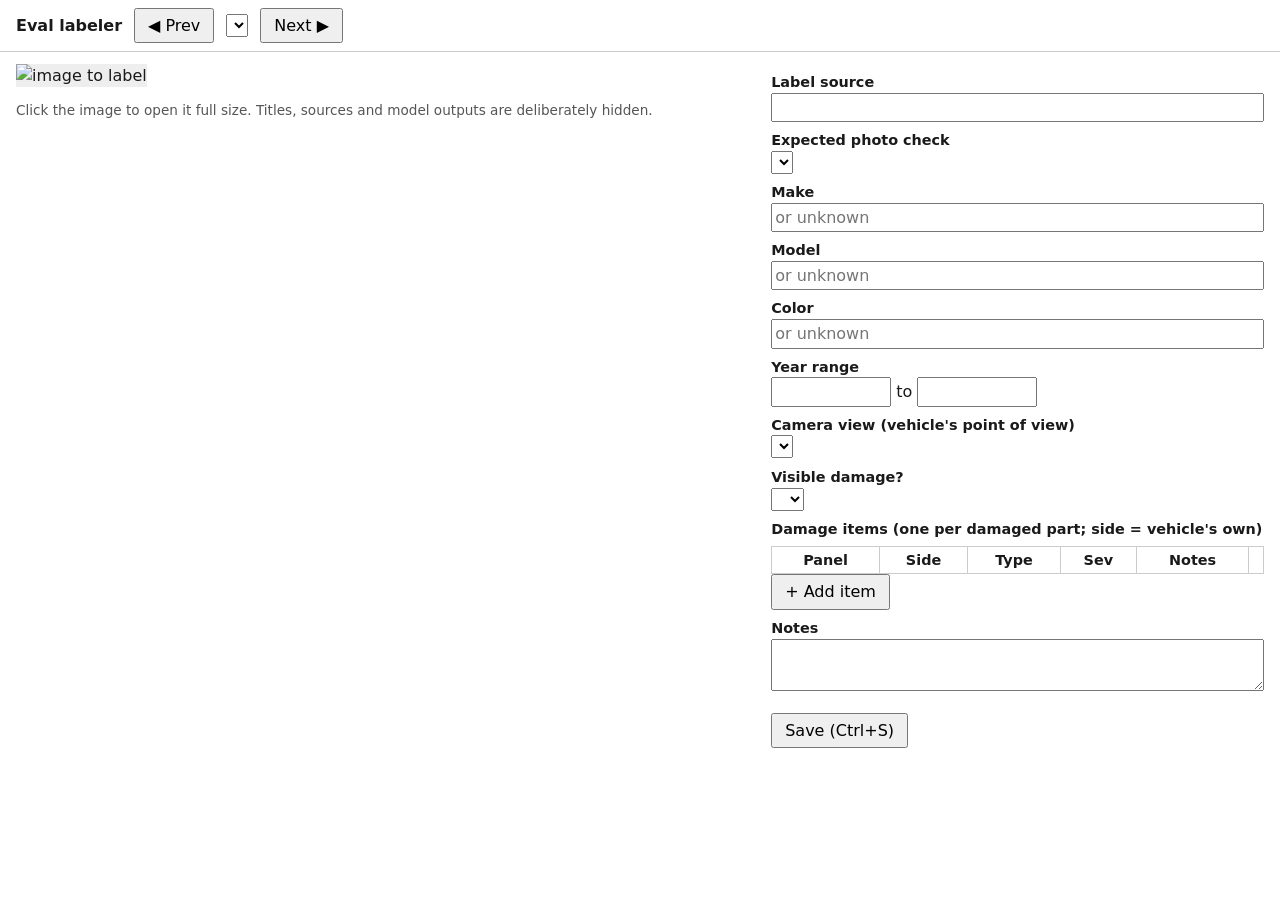
==== labeler/index.html @ f12150d9 "Phase 4 prep: local labeling page for adjudication - labeler/server.py + index.html: image next to d" ====
<!doctype html>
<html lang="en">
<head>
<meta charset="utf-8">
<title>Eval labeler</title>
<style>
  body { margin: 0; font: 16px/1.45 system-ui, sans-serif; color: #1a1a1a; }
  header { display: flex; gap: 12px; align-items: center; padding: 8px 16px; border-bottom: 1px solid #ccc; flex-wrap: wrap; }
  main { display: grid; grid-template-columns: minmax(0, 3fr) minmax(360px, 2fr); gap: 16px; padding: 12px 16px; }
  #img { width: 100%; max-height: 80vh; object-fit: contain; background: #eee; cursor: zoom-in; }
  label { display: block; margin-top: 8px; font-weight: 600; font-size: .9rem; }
  input, select, textarea, button { font: inherit; }
  input[type=text], textarea { width: 100%; box-sizing: border-box; }
  table { border-collapse: collapse; width: 100%; margin-top: 6px; font-size: .9rem; }
  td, th { border: 1px solid #ccc; padding: 3px; }
  button { padding: 4px 12px; }
  .done { color: #1d6b38; } .todo { color: #a3221a; }
  .muted { color: #555; font-size: .85rem; }
  :focus-visible { outline: 3px solid #f0a500; }
</style>
</head>
<body>
<header>
  <strong>Eval labeler</strong>
  <button id="prev" title="Alt+Left">◀ Prev</button>
  <select id="pick" aria-label="image"></select>
  <button id="next" title="Alt+Right">Next ▶</button>
  <span id="status" role="status" aria-live="polite"></span>
  <span class="muted" id="files"></span>
</header>
<main>
  <div>
    <img id="img" alt="image to label">
    <p class="muted">Click the image to open it full size. Titles, sources and model outputs are deliberately hidden.</p>
  </div>
  <form id="form">
    <label for="label_source">Label source</label>
    <input type="text" id="label_source" required>
    <label for="gate_expected">Expected photo check</label>
    <select id="gate_expected"></select>
    <label for="make">Make</label><input type="text" id="make" placeholder="or unknown">
    <label for="model">Model</label><input type="text" id="model" placeholder="or unknown">
    <label for="color">Color</label><input type="text" id="color" placeholder="or unknown">
    <label>Year range</label>
    <input type="number" id="year_start" aria-label="year from" style="width:7em"> to
    <input type="number" id="year_end" aria-label="year to" style="width:7em">
    <label for="camera_view">Camera view (vehicle's point of view)</label>
    <select id="camera_view"></select>
    <label for="has_visible_damage">Visible damage?</label>
    <select id="has_visible_damage"><option value=""></option><option value="y">y</option><option value="n">n</option></select>
    <label>Damage items (one per damaged part; side = vehicle's own)</label>
    <table id="dmg"><thead><tr><th>Panel</th><th>Side</th><th>Type</th><th>Sev</th><th>Notes</th><th></th></tr></thead><tbody></tbody></table>
    <button type="button" id="add">+ Add item</button>
    <label for="label_notes">Notes</label>
    <textarea id="label_notes" rows="2"></textarea>
    <p><button type="submit">Save (Ctrl+S)</button></p>
  </form>
</main>
<script>
"use strict";
let V, IDS = [], cur = 0;
const $ = (id) => document.getElementById(id);
function opt(sel, values, value, blank = true) {
  sel.replaceChildren();
  if (blank) sel.append(new Option("", ""));
  for (const v of values) sel.append(new Option(String(v), String(v), false, String(v) === String(value)));
  sel.value = value ?? "";
}
function dmgRow(d = {}) {
  const tr = document.createElement("tr");
  for (const [k, vals] of [["panel", V.panel], ["side", V.side], ["damage_type", V.damage_type], ["severity", V.severity]]) {
    const s = document.createElement("select"); s.dataset.k = k; s.setAttribute("aria-label", k);
    opt(s, vals, d[k] ?? "", false); if (d[k] === undefined) s.value = vals[0];
    const td = document.createElement("td"); td.append(s); tr.append(td);
  }
  const n = document.createElement("input"); n.type = "text"; n.dataset.k = "label_notes"; n.value = d.label_notes || ""; n.setAttribute("aria-label", "item notes");
  const td = document.createElement("td"); td.append(n); tr.append(td);
  const rm = document.createElement("button"); rm.type = "button"; rm.textContent = "✕"; rm.setAttribute("aria-label", "remove item");
  rm.onclick = () => tr.remove(); const td2 = document.createElement("td"); td2.append(rm); tr.append(td2);
  $("dmg").tBodies[0].append(tr);
}
async function refreshIds() {
  const r = await (await fetch("/api/ids")).json(); IDS = r.ids;
  $("files").textContent = `→ ${r.files.images_csv} + ${r.files.damage_csv}`;
  const p = $("pick"); const keep = p.value; p.replaceChildren();
  IDS.forEach((x, i) => p.append(new Option(`${x.image_id} ${x.labeled ? "✓" : "·"}`, String(i))));
  p.value = keep || String(cur);
}
async function load(i) {
  cur = (i + IDS.length) % IDS.length; $("pick").value = String(cur);
  const id = IDS[cur].image_id;
  $("img").src = `/api/image/${id}`; $("img").onclick = () => window.open(`/api/image/${id}`, "_blank");
  const L = await (await fetch(`/api/labels/${id}`)).json();
  $("label_source").value = L.label_source;
  opt($("gate_expected"), V.gate_expected, L.gate_expected);
  opt($("camera_view"), V.camera_view, L.camera_view);
  for (const k of ["make", "model", "color", "year_start", "year_end", "label_notes"]) $(k).value = L[k] ?? "";
  $("has_visible_damage").value = L.has_visible_damage || "";
  $("dmg").tBodies[0].replaceChildren(); (L.damage || []).forEach(dmgRow);
  $("status").textContent = `${id}: ${IDS[cur].labeled ? "has labels" : "not labeled yet"}`;
}
async function save(ev) {
  if (ev) ev.preventDefault();
  const id = IDS[cur].image_id, num = (k) => ($(k).value === "" ? null : Number($(k).value));
  const body = { label_source: $("label_source").value, gate_expected: $("gate_expected").value, make: $("make").value.trim(),
    model: $("model").value.trim(), color: $("color").value.trim(), year_start: num("year_start"), year_end: num("year_end"),
    camera_view: $("camera_view").value, has_visible_damage: $("has_visible_damage").value, label_notes: $("label_notes").value,
    damage: [...$("dmg").tBodies[0].rows].map((tr) => Object.fromEntries([...tr.querySelectorAll("[data-k]")].map((e) =>
      [e.dataset.k, e.dataset.k === "severity" ? Number(e.value) : e.value]))) };
  const r = await fetch(`/api/labels/${id}`, { method: "POST", headers: { "Content-Type": "application/json" }, body: JSON.stringify(body) });
  const j = await r.json();
  $("status").textContent = r.ok ? `Saved ${id} (${j.damage_rows} damage rows)` : `NOT saved: ${JSON.stringify(j.detail)}`;
  if (r.ok) await refreshIds();
}
$("form").addEventListener("submit", save);
$("add").onclick = () => dmgRow();
$("prev").onclick = () => load(cur - 1);
$("next").onclick = () => load(cur + 1);
$("pick").onchange = () => load(Number($("pick").value));
document.addEventListener("keydown", (e) => {
  if ((e.ctrlKey || e.metaKey) && e.key === "s") { e.preventDefault(); save(); }
  if (e.altKey && e.key === "ArrowRight") load(cur + 1);
  if (e.altKey && e.key === "ArrowLeft") load(cur - 1);
});
(async () => { V = await (await fetch("/api/vocab")).json(); await refreshIds(); load(0); })();
</script>
</body>
</html>
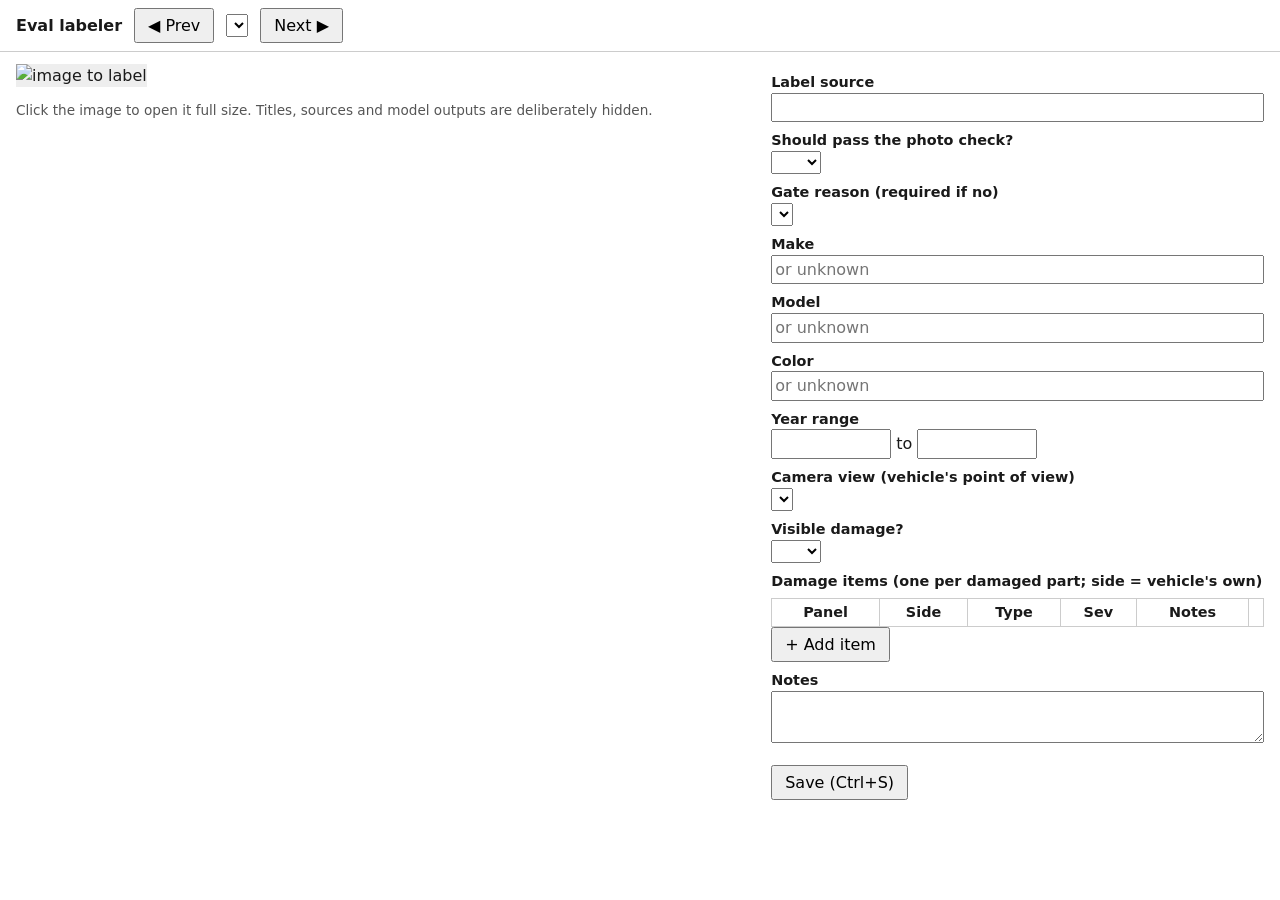
==== commit 849e69ef: "Phase 4 prep: eval set to 34 images, ChatGPT label prompt, strict importer - Drop eval_007 (off-topi" ====
--- a/labeler/index.html
+++ b/labeler/index.html
@@ -36,8 +36,10 @@
   <form id="form">
     <label for="label_source">Label source</label>
     <input type="text" id="label_source" required>
-    <label for="gate_expected">Expected photo check</label>
-    <select id="gate_expected"></select>
+    <label for="should_pass_gate">Should pass the photo check?</label>
+    <select id="should_pass_gate"><option value=""></option><option value="yes">yes</option><option value="no">no</option></select>
+    <label for="gate_reason">Gate reason (required if no)</label>
+    <select id="gate_reason"></select>
     <label for="make">Make</label><input type="text" id="make" placeholder="or unknown">
     <label for="model">Model</label><input type="text" id="model" placeholder="or unknown">
     <label for="color">Color</label><input type="text" id="color" placeholder="or unknown">
@@ -47,7 +49,7 @@
     <label for="camera_view">Camera view (vehicle's point of view)</label>
     <select id="camera_view"></select>
     <label for="has_visible_damage">Visible damage?</label>
-    <select id="has_visible_damage"><option value=""></option><option value="y">y</option><option value="n">n</option></select>
+    <select id="has_visible_damage"><option value=""></option><option value="yes">yes</option><option value="no">no</option></select>
     <label>Damage items (one per damaged part; side = vehicle's own)</label>
     <table id="dmg"><thead><tr><th>Panel</th><th>Side</th><th>Type</th><th>Sev</th><th>Notes</th><th></th></tr></thead><tbody></tbody></table>
     <button type="button" id="add">+ Add item</button>
@@ -92,7 +94,8 @@
   $("img").src = `/api/image/${id}`; $("img").onclick = () => window.open(`/api/image/${id}`, "_blank");
   const L = await (await fetch(`/api/labels/${id}`)).json();
   $("label_source").value = L.label_source;
-  opt($("gate_expected"), V.gate_expected, L.gate_expected);
+  $("should_pass_gate").value = L.should_pass_gate || "";
+  opt($("gate_reason"), V.gate_reason, L.gate_reason);
   opt($("camera_view"), V.camera_view, L.camera_view);
   for (const k of ["make", "model", "color", "year_start", "year_end", "label_notes"]) $(k).value = L[k] ?? "";
   $("has_visible_damage").value = L.has_visible_damage || "";
@@ -102,7 +105,7 @@
 async function save(ev) {
   if (ev) ev.preventDefault();
   const id = IDS[cur].image_id, num = (k) => ($(k).value === "" ? null : Number($(k).value));
-  const body = { label_source: $("label_source").value, gate_expected: $("gate_expected").value, make: $("make").value.trim(),
+  const body = { label_source: $("label_source").value, should_pass_gate: $("should_pass_gate").value, gate_reason: $("gate_reason").value, make: $("make").value.trim(),
     model: $("model").value.trim(), color: $("color").value.trim(), year_start: num("year_start"), year_end: num("year_end"),
     camera_view: $("camera_view").value, has_visible_damage: $("has_visible_damage").value, label_notes: $("label_notes").value,
     damage: [...$("dmg").tBodies[0].rows].map((tr) => Object.fromEntries([...tr.querySelectorAll("[data-k]")].map((e) =>
